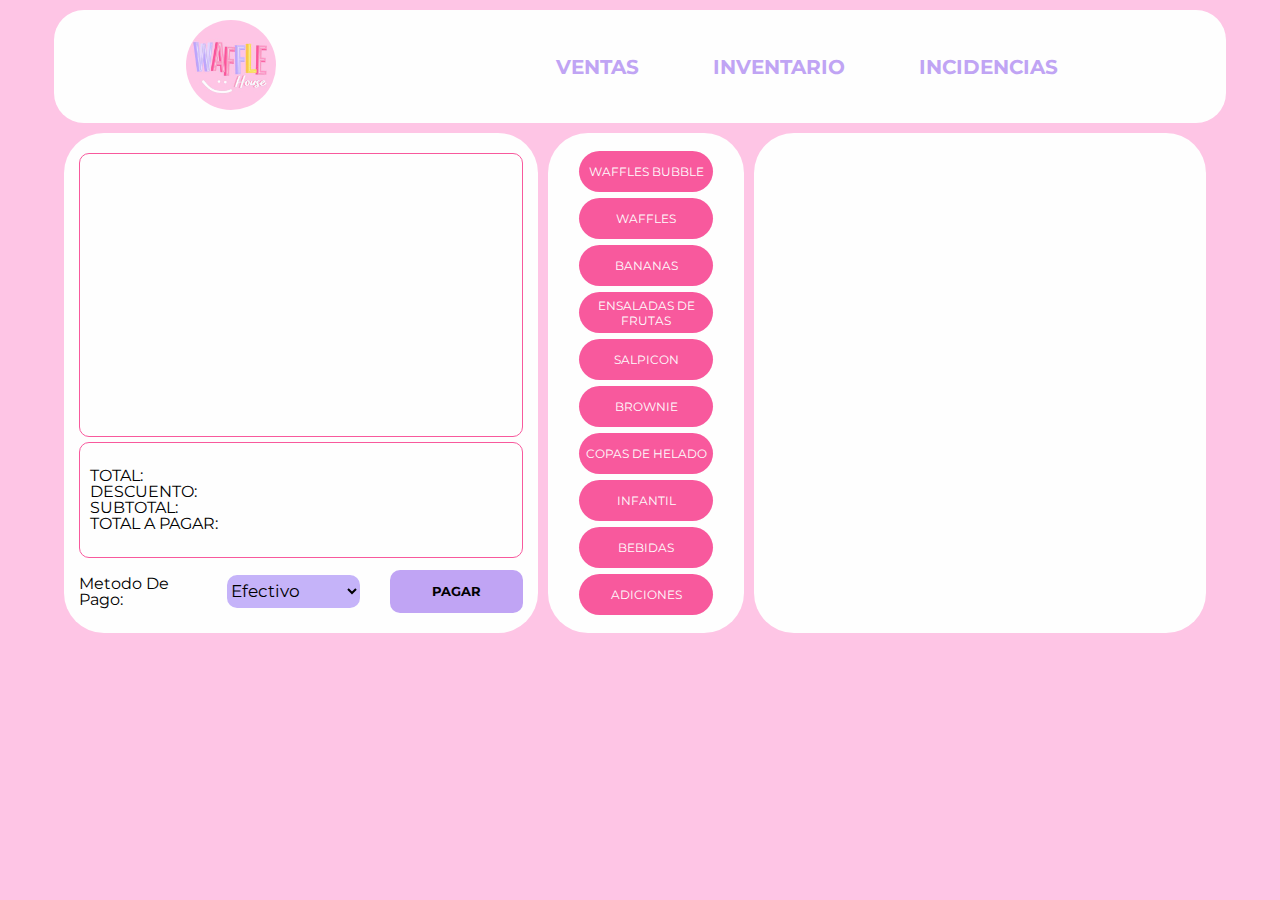
==== index.html @ 8dd8e6b4 "agregando categorias y sumando productos" ====
<!DOCTYPE html>
<html>
  <head>
    <meta charset="utf-8" />
    <title>Heladeria Wafflehouse</title>
    <link rel="stylesheet" href="reset.css">
    <link rel="stylesheet" href="style.css">
  </head>

  <body>
    <header>
        <div>
           <a href="index.html"><img src="logo.jpg" class="logo" alt=""></a> 
        </div>
        <nav>
            <a href="venta.html">VENTAS</a>
            <a href="inventario.html">INVENTARIO</a>
            <a href="incidencias.html">INCIDENCIAS</a>
            <link rel="preconnect" href="https://fonts.googleapis.com">
<link rel="preconnect" href="https://fonts.gstatic.com" crossorigin>
<link href="https://fonts.googleapis.com/css2?family=Montserrat:wght@800&display=swap" rel="stylesheet">
        </nav>
    </header>

    <main>
        <section class="resumen">
            <div class="resumen-productos">
            </div>

            <div class="resumen-totalPagar">
                <div class="total">
                    <p class="otros">TOTAL: </p><p id="cuentaTotal"></p>
                </div>
                
                <div class="descuento">
                    <P class="otros">DESCUENTO:</P>
                </div>
                
                <div class="subtotal">
                    <P class="otros">SUBTOTAL:</P>
                </div>
                
                <div class="totalPagar">
                    <P class="total">TOTAL A PAGAR:</P>
                </div>
                
            </div>

            <div class="resumen-metodoPago">

                <label for="metodo">Metodo De Pago: </label>
                <select name="metodo" id="metodo">
                    <option value="efectivo" class="opcion" autofocus>Efectivo</option>
                    <option value="transferencia" class="opcion">Transferencia</option>
                    <option value="tarjeta" class="opcion">Tarjeta</option>
                    <option value="bono" class="opcion">Bono</option>
                </select>

                <button class="pagar">PAGAR</button>

            </div>
        </section>

        <section class="categorias">
            <button onclick="bubble()">WAFFLES BUBBLE</button>
            <button onclick="waffles()">WAFFLES</button>
            <button onclick="bananas()">BANANAS</button>
            <button>ENSALADAS DE FRUTAS</button>
            <button>SALPICON</button>
            <button>BROWNIE</button>
            <button>COPAS DE HELADO</button>
            <button>INFANTIL</button>
            <button>BEBIDAS</button>
            <button>ADICIONES</button>
        </section>

        <section class="productos">

        </section>
    </main>
    <script src="script.js">

    </script>
  </body>

</html>
---- style.css ----
body{
    background: #FEC5E5;
    font-family: 'Montserrat', sans-serif;
    width: 100%;
    height: 100%;
}
header{
    width: 90%;
    background-color: #FEFEFE;
    display: flex;
    justify-content: space-around;
    margin: 10px auto;   
    padding: 10px;
    border-radius: 30px;
    align-items: center;
}

nav{
    display: flex;
    justify-content: space-around;
    width: 50%;
}

nav a{
    font-size: 20px;
    text-decoration: none;
    color: #C0A4F4;
    font-weight: bold;
    transition: 0.5s all;
}

nav a:hover{
    font-size: 22px;
    background: #C0A4F4;
    color: #FEFEFE;
    border-radius: 30px;
    padding: 10px;
}

.logo {
    width: 90px;
    height: 90px;
    border-radius: 50px;
}

/*principal*/

main{
    width: 90%;
    margin: 10px auto; 
    display: flex;
    height: 500px;
}

.resumen, .productos{
    width: 40%;
    background: #FEFEFE;
    border-radius: 40px;
    padding: 15px;
    margin-right: 10px;
}

.resumen-productos{
    height: 60%;
    border: 1px solid #F8599D;
    border-radius: 10px;
    margin: 5px 0;
}


.resumen-totalPagar{
    display: flex;
    flex-direction: column;
    justify-content: center;
    height: 20%;
    border: 1px solid #F8599D;
    border-radius: 10px;
    padding: 10px;
}

.resumen-metodoPago{
    display: flex;
    justify-content: center;
    align-items: center;
    height: 10%;
    margin-top: 10px;
}

.categorias{
    width: 15%;
    background: #FEFEFE;
    border-radius: 40px;
    padding: 15px;
    margin-right: 10px;
    display: flex;
    flex-direction: column;
}

.pagar{
    font-family: 'Montserrat', sans-serif;
    margin-left: 30px;
    width: 30%;
    height: 90%;
    background: #C0A4F4;
    border: none;
    border-radius: 10px;
    color: black;
    font-weight: bold;
}

.pagar:hover{
    background: #66f072;
    cursor:pointer;
    border: 1px solid #C0A4F4;
    font-size: 15px;
}

#metodo{
    font-family: 'Montserrat', sans-serif;
    width: 30%;
    height: 70%;
    background: #C5B3F9;
    border-radius: 10px;
    border: none;
    content: "\025be";
    margin-left: 10px;
    outline: none;
    font-size: 17px;
}

#metodo:hover{
    cursor: pointer;
}

.categorias button{
    font-family: 'Montserrat', sans-serif;
    width: 80%;
    height: 100%;
    margin: 3px auto;
    border-radius: 30px;
    border: none;
    background: #F8599D;
    font-size: 12px;
    color: #FEFEFE;
}

.categorias button:hover{
    font-size: 13px;
    cursor: pointer;
    background: #FEFEFE;
    border: 2px solid #F8599D;
    color: #F8599D;
}

.total, .descuento, .subtotal, .totalPagar{
    display: flex;
    justify-content: space-between;
}

.productos{
    display: flex;
    height: auto;
    overflow-y: scroll;
    padding: 4px;
    flex-wrap: wrap;
    justify-content: space-evenly;
    align-items: center;
}

.productos::-webkit-scrollbar {
    display: none;
}

.productosNuevo{
    width: 25%;
    height: 25%;
    background: #F8599D;
    color: #FEFEFE;
    border-radius: 30px;
    border: none;
    margin: 10px;
}
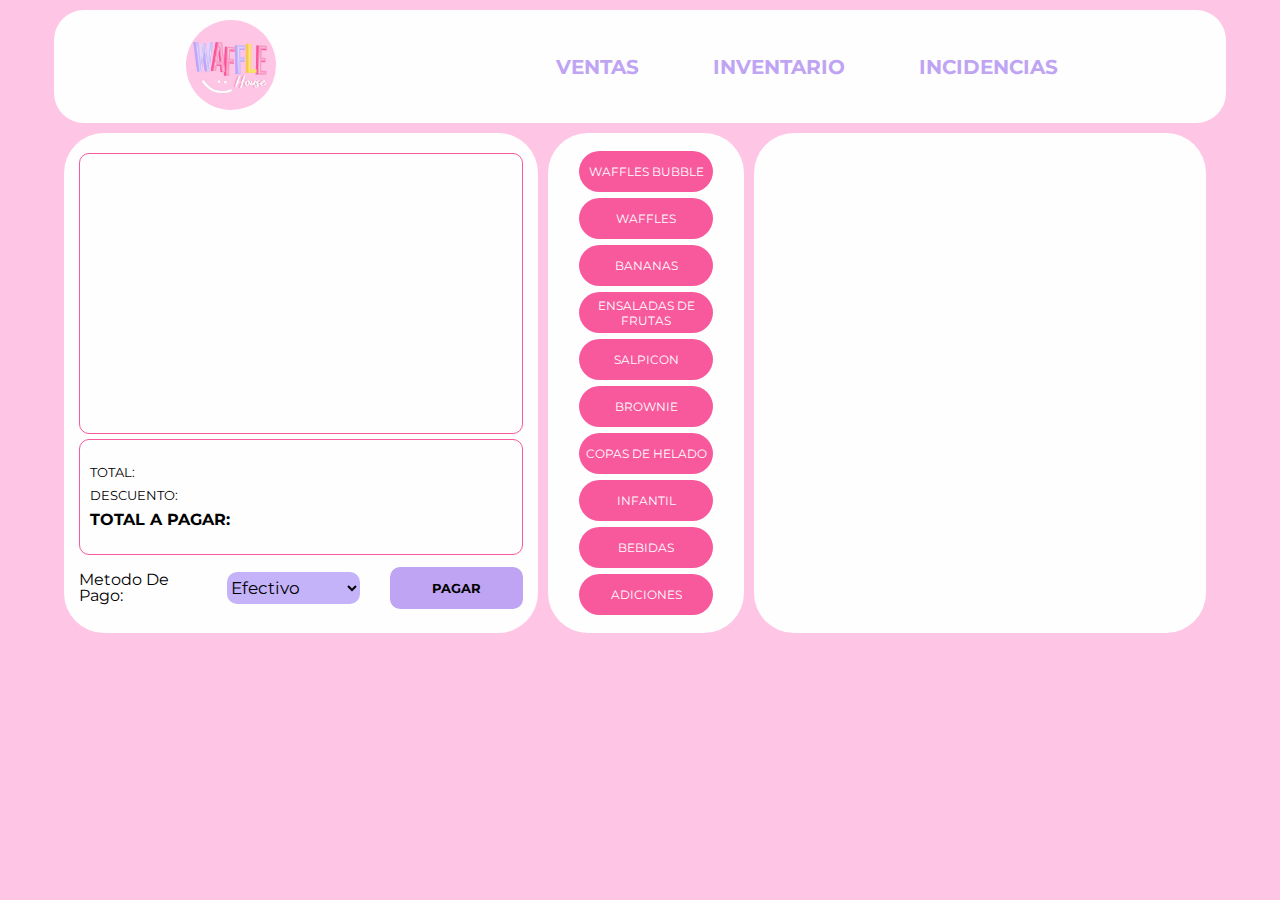
==== commit f7c00b13: "agregando los productos al resumen" ====
--- a/index.html
+++ b/index.html
@@ -5,6 +5,7 @@
     <title>Heladeria Wafflehouse</title>
     <link rel="stylesheet" href="reset.css">
     <link rel="stylesheet" href="style.css">
+    <style>@import url('https://fonts.googleapis.com/css2?family=Montserrat&display=swap');</style>
   </head>
 
   <body>
@@ -16,9 +17,6 @@
             <a href="venta.html">VENTAS</a>
             <a href="inventario.html">INVENTARIO</a>
             <a href="incidencias.html">INCIDENCIAS</a>
-            <link rel="preconnect" href="https://fonts.googleapis.com">
-<link rel="preconnect" href="https://fonts.gstatic.com" crossorigin>
-<link href="https://fonts.googleapis.com/css2?family=Montserrat:wght@800&display=swap" rel="stylesheet">
         </nav>
     </header>
 
@@ -29,19 +27,15 @@
 
             <div class="resumen-totalPagar">
                 <div class="total">
-                    <p class="otros">TOTAL: </p><p id="cuentaTotal"></p>
+                    <p class="otros">TOTAL: </p><p class="otros" id="Total"></p>
                 </div>
                 
                 <div class="descuento">
-                    <P class="otros">DESCUENTO:</P>
-                </div>
-                
-                <div class="subtotal">
-                    <P class="otros">SUBTOTAL:</P>
+                    <P class="otros">DESCUENTO:</P><p class="otros" id="descuento"></p>
                 </div>
                 
                 <div class="totalPagar">
-                    <P class="total">TOTAL A PAGAR:</P>
+                    <P class="total">TOTAL A PAGAR:</P><p id="totalPagar"></p>
                 </div>
                 
             </div>
--- a/style.css
+++ b/style.css
@@ -61,12 +61,26 @@
 }
 
 .resumen-productos{
-    height: 60%;
+    padding: 10px;
+    height: 55%;
     border: 1px solid #F8599D;
     border-radius: 10px;
     margin: 5px 0;
-}
-
+    overflow-y: scroll;
+}
+
+.resumen-productos::-webkit-scrollbar {
+    display: none;
+}
+
+.resumenItem{
+    display: flex;
+    padding: 10px;
+    background: #FEC5E5;
+    justify-content: space-between;
+    margin: 3px 0;
+    border-radius: 30px;
+}
 
 .resumen-totalPagar{
     display: flex;
@@ -76,6 +90,15 @@
     border: 1px solid #F8599D;
     border-radius: 10px;
     padding: 10px;
+}
+
+.otros{
+    font-size: 13px;
+    margin-bottom: 10px;
+}
+
+.totalPagar{
+    font-weight: bold;
 }
 
 .resumen-metodoPago{
@@ -172,6 +195,7 @@
 }
 
 .productosNuevo{
+    cursor: pointer;
     width: 25%;
     height: 25%;
     background: #F8599D;
@@ -179,4 +203,9 @@
     border-radius: 30px;
     border: none;
     margin: 10px;
-}+}
+
+.productosNuevo:hover{
+    background: #C5B3F9;
+}
+
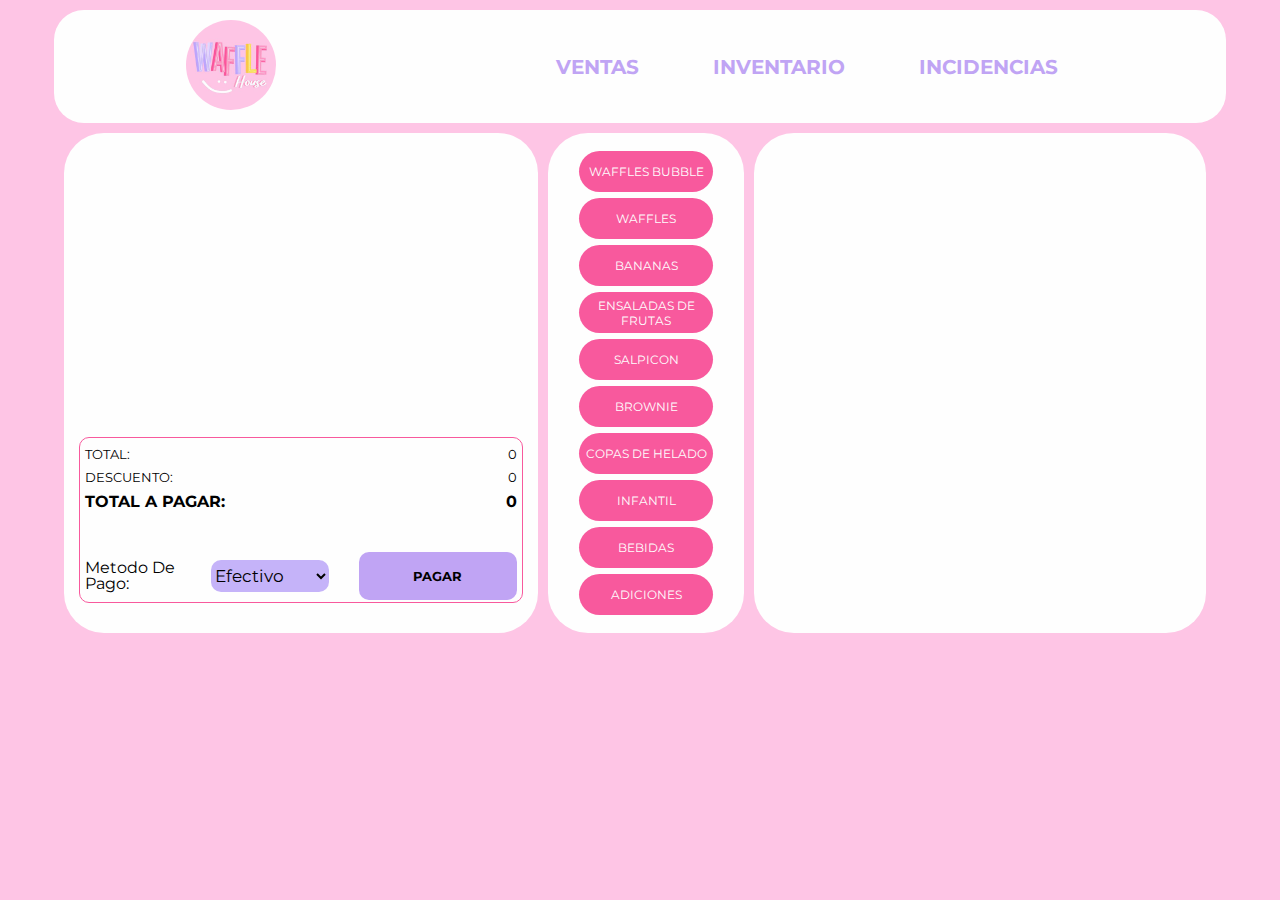
==== commit 3e12122a: "agregando precios" ====
--- a/index.html
+++ b/index.html
@@ -22,24 +22,23 @@
 
     <main>
         <section class="resumen">
-            <div class="resumen-productos">
+            <div id="resumenProductos" class="resumen-productos">
             </div>
 
             <div class="resumen-totalPagar">
                 <div class="total">
-                    <p class="otros">TOTAL: </p><p class="otros" id="Total"></p>
+                    <p class="otros">TOTAL: </p><p class="otros" id="Total">0</p>
                 </div>
                 
                 <div class="descuento">
-                    <P class="otros">DESCUENTO:</P><p class="otros" id="descuento"></p>
+                    <P class="otros">DESCUENTO:</P><p class="otros" id="descuento">0</p>
                 </div>
                 
                 <div class="totalPagar">
-                    <P class="total">TOTAL A PAGAR:</P><p id="totalPagar"></p>
+                    <P class="total">TOTAL A PAGAR:</P><p id="totalPagar">0</p>
                 </div>
+
                 
-            </div>
-
             <div class="resumen-metodoPago">
 
                 <label for="metodo">Metodo De Pago: </label>
@@ -50,9 +49,11 @@
                     <option value="bono" class="opcion">Bono</option>
                 </select>
 
-                <button class="pagar">PAGAR</button>
+                <button class="pagar" onclick="storeData()">PAGAR</button>
 
             </div>
+            </div>
+
         </section>
 
         <section class="categorias">
--- a/style.css
+++ b/style.css
@@ -63,7 +63,6 @@
 .resumen-productos{
     padding: 10px;
     height: 55%;
-    border: 1px solid #F8599D;
     border-radius: 10px;
     margin: 5px 0;
     overflow-y: scroll;
@@ -86,10 +85,10 @@
     display: flex;
     flex-direction: column;
     justify-content: center;
-    height: 20%;
+    height: 35%;
     border: 1px solid #F8599D;
     border-radius: 10px;
-    padding: 10px;
+    padding: 0px 5px;
 }
 
 .otros{
@@ -103,10 +102,9 @@
 
 .resumen-metodoPago{
     display: flex;
-    justify-content: center;
+    justify-content: flex-end;
     align-items: center;
-    height: 10%;
-    margin-top: 10px;
+    margin-top: 50px;
 }
 
 .categorias{
@@ -122,8 +120,8 @@
 .pagar{
     font-family: 'Montserrat', sans-serif;
     margin-left: 30px;
-    width: 30%;
-    height: 90%;
+    width: 40%;
+    height: 150%;
     background: #C0A4F4;
     border: none;
     border-radius: 10px;
@@ -141,12 +139,11 @@
 #metodo{
     font-family: 'Montserrat', sans-serif;
     width: 30%;
-    height: 70%;
+    height: 100%;
     background: #C5B3F9;
     border-radius: 10px;
     border: none;
     content: "\025be";
-    margin-left: 10px;
     outline: none;
     font-size: 17px;
 }
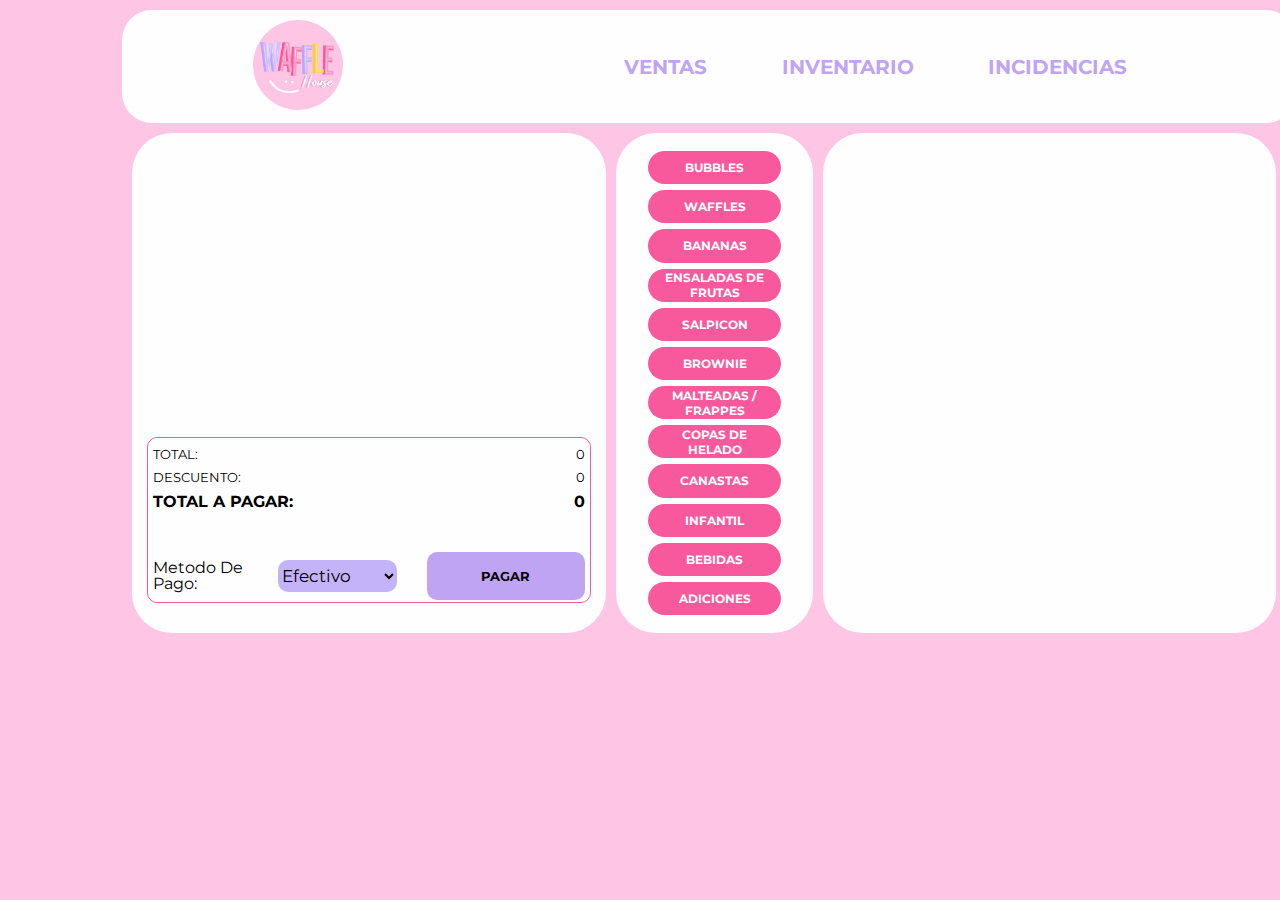
==== commit e5f3d534: "agregando todas las categorías y cambio de estilo" ====
--- a/index.html
+++ b/index.html
@@ -6,9 +6,17 @@
     <link rel="stylesheet" href="reset.css">
     <link rel="stylesheet" href="style.css">
     <style>@import url('https://fonts.googleapis.com/css2?family=Montserrat&display=swap');</style>
+    <link rel="icon" type="image/png" href="logo.jpg">
   </head>
 
   <body>
+    
+    <section class="menu">
+        <div>
+            
+        </div>
+    </section>
+    <section class="principal">    
     <header>
         <div>
            <a href="index.html"><img src="logo.jpg" class="logo" alt=""></a> 
@@ -22,7 +30,7 @@
 
     <main>
         <section class="resumen">
-            <div id="resumenProductos" class="resumen-productos">
+            <div class="resumen-productos">
             </div>
 
             <div class="resumen-totalPagar">
@@ -43,13 +51,13 @@
 
                 <label for="metodo">Metodo De Pago: </label>
                 <select name="metodo" id="metodo">
-                    <option value="efectivo" class="opcion" autofocus>Efectivo</option>
-                    <option value="transferencia" class="opcion">Transferencia</option>
-                    <option value="tarjeta" class="opcion">Tarjeta</option>
-                    <option value="bono" class="opcion">Bono</option>
+                    <option value="Efectivo" class="opcion" autofocus>Efectivo</option>
+                    <option value="Transferencia" class="opcion">Transferencia</option>
+                    <option value="Tarjeta" class="opcion">Tarjeta</option>
+                    <option value="Bono" class="opcion">Bono</option>
                 </select>
 
-                <button class="pagar" onclick="storeData()">PAGAR</button>
+                <button class="pagar" onclick="capturar()">PAGAR</button>
 
             </div>
             </div>
@@ -57,22 +65,25 @@
         </section>
 
         <section class="categorias">
-            <button onclick="bubble()">WAFFLES BUBBLE</button>
-            <button onclick="waffles()">WAFFLES</button>
-            <button onclick="bananas()">BANANAS</button>
-            <button>ENSALADAS DE FRUTAS</button>
-            <button>SALPICON</button>
-            <button>BROWNIE</button>
-            <button>COPAS DE HELADO</button>
-            <button>INFANTIL</button>
-            <button>BEBIDAS</button>
-            <button>ADICIONES</button>
+            <button class="bubble" onclick="bubble()">BUBBLES</button>
+            <button class="waffle" onclick="waffle()">WAFFLES</button>
+            <button class="banana" onclick="banana()">BANANAS</button>
+            <button onclick="ensalada()">ENSALADAS DE FRUTAS</button>
+            <button onclick="salpicon()">SALPICON</button>
+            <button onclick="brownie()">BROWNIE</button>
+            <button onclick="malteadaFrappe()">MALTEADAS / FRAPPES</button>
+            <button onclick="copa()">COPAS DE HELADO</button>
+            <button onclick="canasta()">CANASTAS</button>
+            <button onclick="infantil()">INFANTIL</button>
+            <button onclick="bebida()">BEBIDAS</button>
+            <button onclick="adicion()">ADICIONES</button>
         </section>
 
         <section class="productos">
 
         </section>
     </main>
+</section>
     <script src="script.js">
 
     </script>
--- a/style.css
+++ b/style.css
@@ -3,6 +3,9 @@
     font-family: 'Montserrat', sans-serif;
     width: 100%;
     height: 100%;
+    max-width: auto;
+    min-width: 1350px;
+    display: flex;
 }
 header{
     width: 90%;
@@ -14,6 +17,7 @@
     border-radius: 30px;
     align-items: center;
 }
+  
 
 nav{
     display: flex;
@@ -44,7 +48,15 @@
 }
 
 /*principal*/
-
+.menu{
+    width: 5%;
+    height: 500px;
+    margin-right: 0;
+}
+
+.principal{
+    width: 95%;
+}
 main{
     width: 90%;
     margin: 10px auto; 
@@ -74,11 +86,56 @@
 
 .resumenItem{
     display: flex;
-    padding: 10px;
+    flex-direction: column;
+    padding: 20px;
     background: #FEC5E5;
+    margin: 3px 0;
+    border-radius: 30px;
+    gap: 8px;
+}
+
+.nombreBoton{
+    display: flex;
+    flex-direction: row-reverse;
+    align-items: center;
+    gap: 10px;
+}
+
+.eliminar{
+    background: rgb(248, 65, 65);
+    border-radius: 50px;
+    border: none;
+    color: #FEFEFE;
+    cursor: pointer;
+    text-align: center;
+}
+.descripcion{
+    display: flex;
     justify-content: space-between;
-    margin: 3px 0;
-    border-radius: 30px;
+}
+
+.adiciones{
+    display: flex;
+    color: #FEFEFE;
+    gap: 5px;
+    align-items: center;
+    flex-wrap: wrap;
+}
+
+.adiciones p{
+    display: flex;
+    flex-direction: row-reverse;
+    align-items: center;
+}
+
+.adiciones select{
+    width: auto;
+    border: none;
+    outline: none;
+    border-radius: 60px;
+    padding: 3px;
+    color: #F8599D;
+    cursor: pointer;
 }
 
 .resumen-totalPagar{
@@ -164,6 +221,10 @@
     color: #FEFEFE;
 }
 
+button {
+    font-weight: bold;
+}
+
 .categorias button:hover{
     font-size: 13px;
     cursor: pointer;
